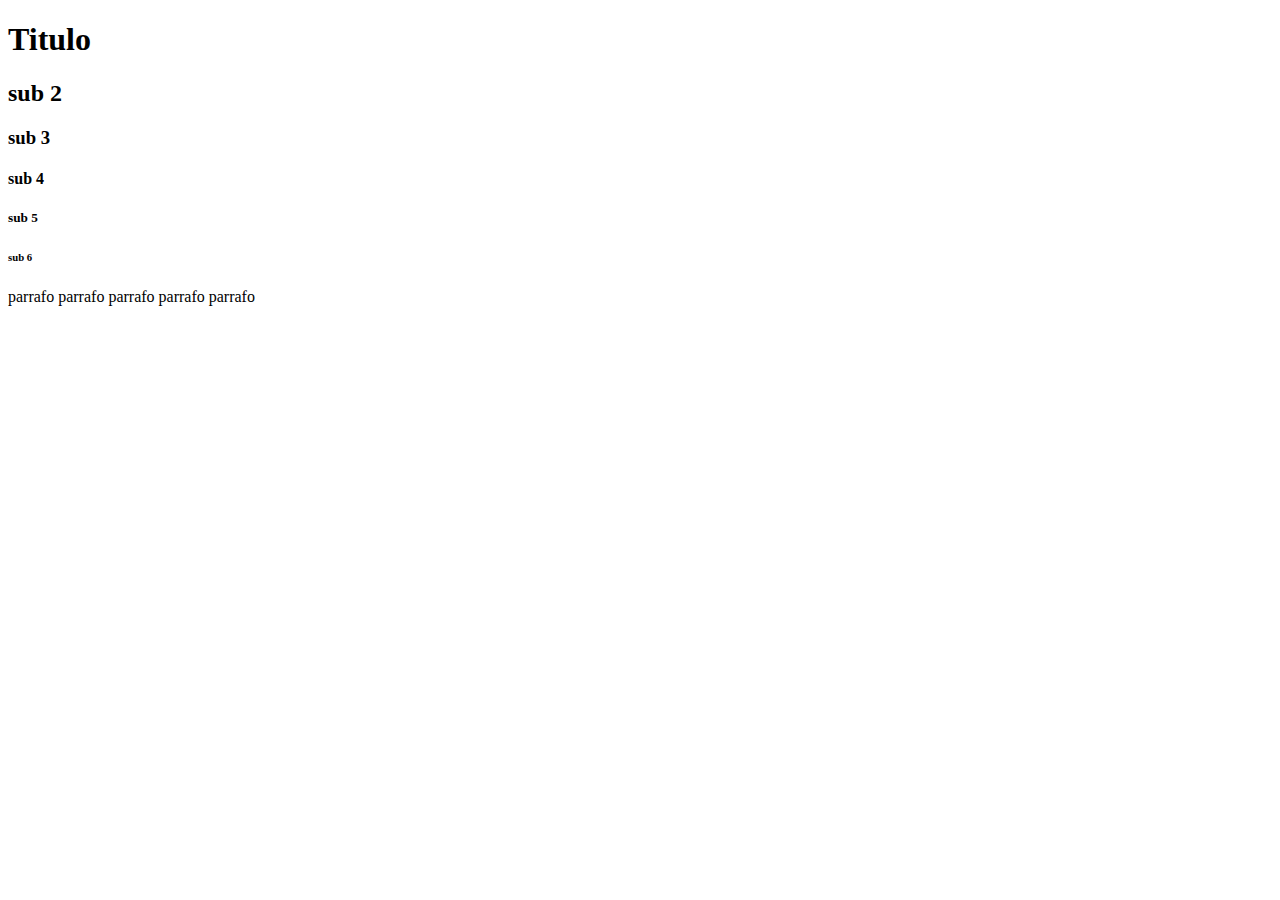
==== Index.html @ 71df9e5f "Add files via upload" ====
<!DOCTYPE html>
<html>
<head>
	<title>Hola Mundo</title>
</head>
<body>
	<h1>Titulo</h1>
	<h2>sub 2</h2>
	<h3>sub 3</h3>
	<h4>sub 4</h4>
	<h5>sub 5</h5>
	<h6>sub 6</h6>
	<p>parrafo parrafo
	parrafo parrafo
	 parrafo</p>

</body>
</html>
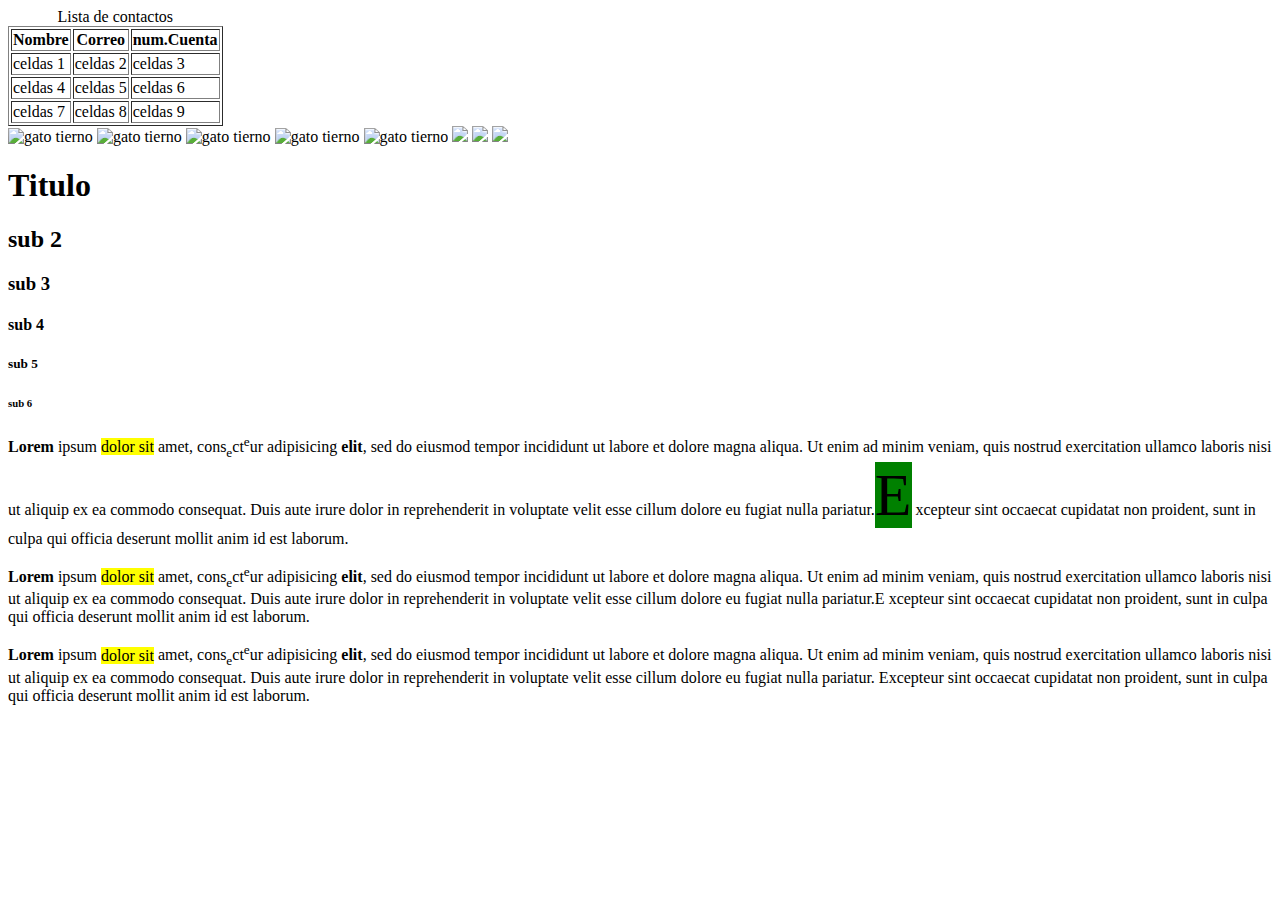
==== commit 027ebc72: "Add files via upload" ====
--- a/Index.html
+++ b/Index.html
@@ -2,17 +2,124 @@
 <html>
 <head>
 	<title>Hola Mundo</title>
+
 </head>
 <body>
-	<h1>Titulo</h1>
-	<h2>sub 2</h2>
-	<h3>sub 3</h3>
-	<h4>sub 4</h4>
-	<h5>sub 5</h5>
-	<h6>sub 6</h6>
-	<p>parrafo parrafo
-	parrafo parrafo
-	 parrafo</p>
+
+	<!--faltan:
+		listas
+		figure
+	-->
+
+	<div>
+		<table border="1px">
+		<caption>Lista de contactos</caption>
+		<thead>
+			<tr>
+				<th>Nombre</th>
+				<th>Correo</th>
+				<th>num.Cuenta</th>
+			</tr>
+		</thead>
+
+		<tbody>
+			<tr>
+			<td>celdas 1</td>
+			<td>celdas 2</td>
+			<td>celdas 3</td>
+			
+		</tr> 
+         <tr>
+         	<td>celdas 4</td>
+            <td>celdas 5</td>
+             <td>celdas 6</td>
+         </tr>
+         <tr>
+         	<td>celdas 7</td>
+         	<td>celdas 8</td>
+         	<td>celdas 9</td>
+         </tr>
+		</tbody>
+		<tfoot>
+			
+		</tfoot>
+		
+	    </table>
+
+	</div>
+
+	
+
+	<div>
+			<img src="Imagenes/images.jpg"
+	         alt="gato tierno"
+	         height="100px"
+	          width="">
+	         <img src="Imagenes/images.jpg"
+	         alt="gato tierno"
+	         height="100px"
+	          width="">
+	         <img src="Imagenes/images.jpg"
+	         alt="gato tierno"
+	         height="100px"
+	          width="">
+	         <img src="Imagenes/images.jpg"
+	         alt="gato tierno"
+	         height="100px"
+	          width="">
+	         <img src="Imagenes/images.jpg"
+	         alt="gato tierno"
+	         height="100px"
+	          width="">
+
+
+	        <img src="https://ca-times.brightspotcdn.com/dims4/default/c3f4b96/2147483647/strip/true/crop/1970x1108+39+0/resize/1200x675!/quality/80/?url=https%3A%2F%2Fcalifornia-times-brightspot.s3.amazonaws.com%2F12%2Fa5%2F79e097ccf62312d18a025f22ce48%2Fhoyla-recuento-11-cosas-aman-gatos-top-001"
+	        height="100px" 
+	        width="">
+	        <img src="https://ca-times.brightspotcdn.com/dims4/default/c3f4b96/2147483647/strip/true/crop/1970x1108+39+0/resize/1200x675!/quality/80/?url=https%3A%2F%2Fcalifornia-times-brightspot.s3.amazonaws.com%2F12%2Fa5%2F79e097ccf62312d18a025f22ce48%2Fhoyla-recuento-11-cosas-aman-gatos-top-001"
+	        height="100px" 
+	        width="">
+	        <img src="https://ca-times.brightspotcdn.com/dims4/default/c3f4b96/2147483647/strip/true/crop/1970x1108+39+0/resize/1200x675!/quality/80/?url=https%3A%2F%2Fcalifornia-times-brightspot.s3.amazonaws.com%2F12%2Fa5%2F79e097ccf62312d18a025f22ce48%2Fhoyla-recuento-11-cosas-aman-gatos-top-001"
+	        height="100px" 
+	        width="">
+	</div>
+
+	<span></span>
+
+	<div>
+			<h1>Titulo</h1>
+	        <h2>sub 2</h2>
+	        <h3>sub 3</h3>
+	        <h4>sub 4</h4>
+	        <h5>sub 5</h5>
+	        <h6>sub 6</h6>
+	</div>
+
+
+    
+
+	<p> <strong>Lorem</strong> ipsum <mark>dolor sit</mark> amet, cons<sub>e</sub>ct<sup>e</sup>ur adipisicing <b>elit</b>, sed do eiusmod
+	tempor incididunt ut labore et dolore magna aliqua. Ut enim ad minim veniam,
+	quis nostrud exercitation ullamco laboris nisi ut aliquip ex ea commodo
+	consequat. Duis aute irure dolor in reprehenderit in voluptate velit esse
+	cillum dolore eu fugiat nulla pariatur.<span style="font-size: 60px; background: green;">E</span> xcepteur sint occaecat cupidatat non
+	proident, sunt in culpa qui officia deserunt mollit anim id est laborum. </p>
+
+	<p> <strong>Lorem</strong> ipsum <mark>dolor sit</mark> amet, cons<sub>e</sub>ct<sup>e</sup>ur adipisicing <b>elit</b>, sed do eiusmod
+	tempor incididunt ut labore et dolore magna aliqua. Ut enim ad minim veniam,
+	quis nostrud exercitation ullamco laboris nisi ut aliquip ex ea commodo
+	consequat. Duis aute irure dolor in reprehenderit in voluptate velit esse
+	cillum dolore eu fugiat nulla pariatur.<span>E</span> xcepteur sint occaecat cupidatat non
+	proident, sunt in culpa qui officia deserunt mollit anim id est laborum. </p>
+
+	<p> <strong>Lorem</strong> ipsum <mark>dolor sit</mark> amet, cons<sub>e</sub>ct<sup>e</sup>ur adipisicing <b>elit</b>, sed do eiusmod
+	tempor incididunt ut labore et dolore magna aliqua. Ut enim ad minim veniam,
+	quis nostrud exercitation ullamco laboris nisi ut aliquip ex ea commodo
+	consequat. Duis aute irure dolor in reprehenderit in voluptate velit esse
+	cillum dolore eu fugiat nulla pariatur. Excepteur sint occaecat cupidatat non
+	proident, sunt in culpa qui officia deserunt mollit anim id est laborum. </p>
+
+
 
 </body>
 </html>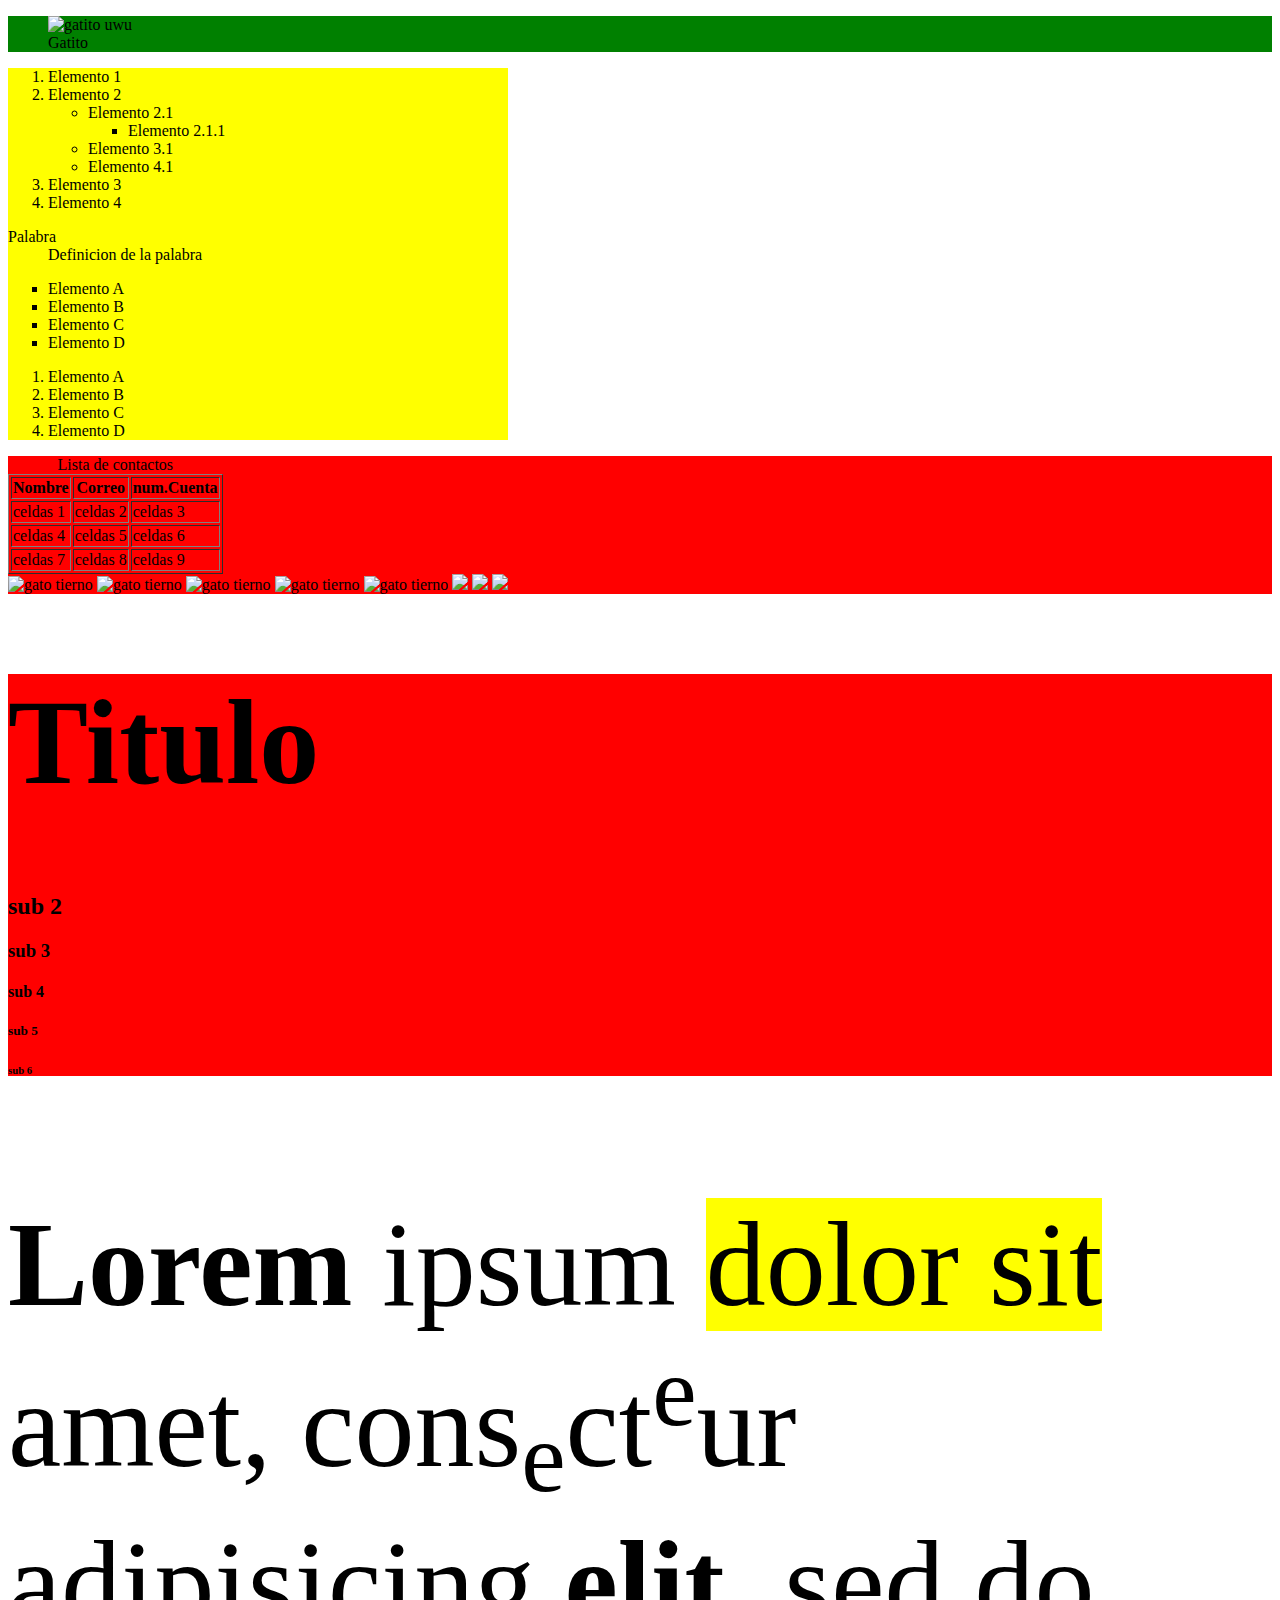
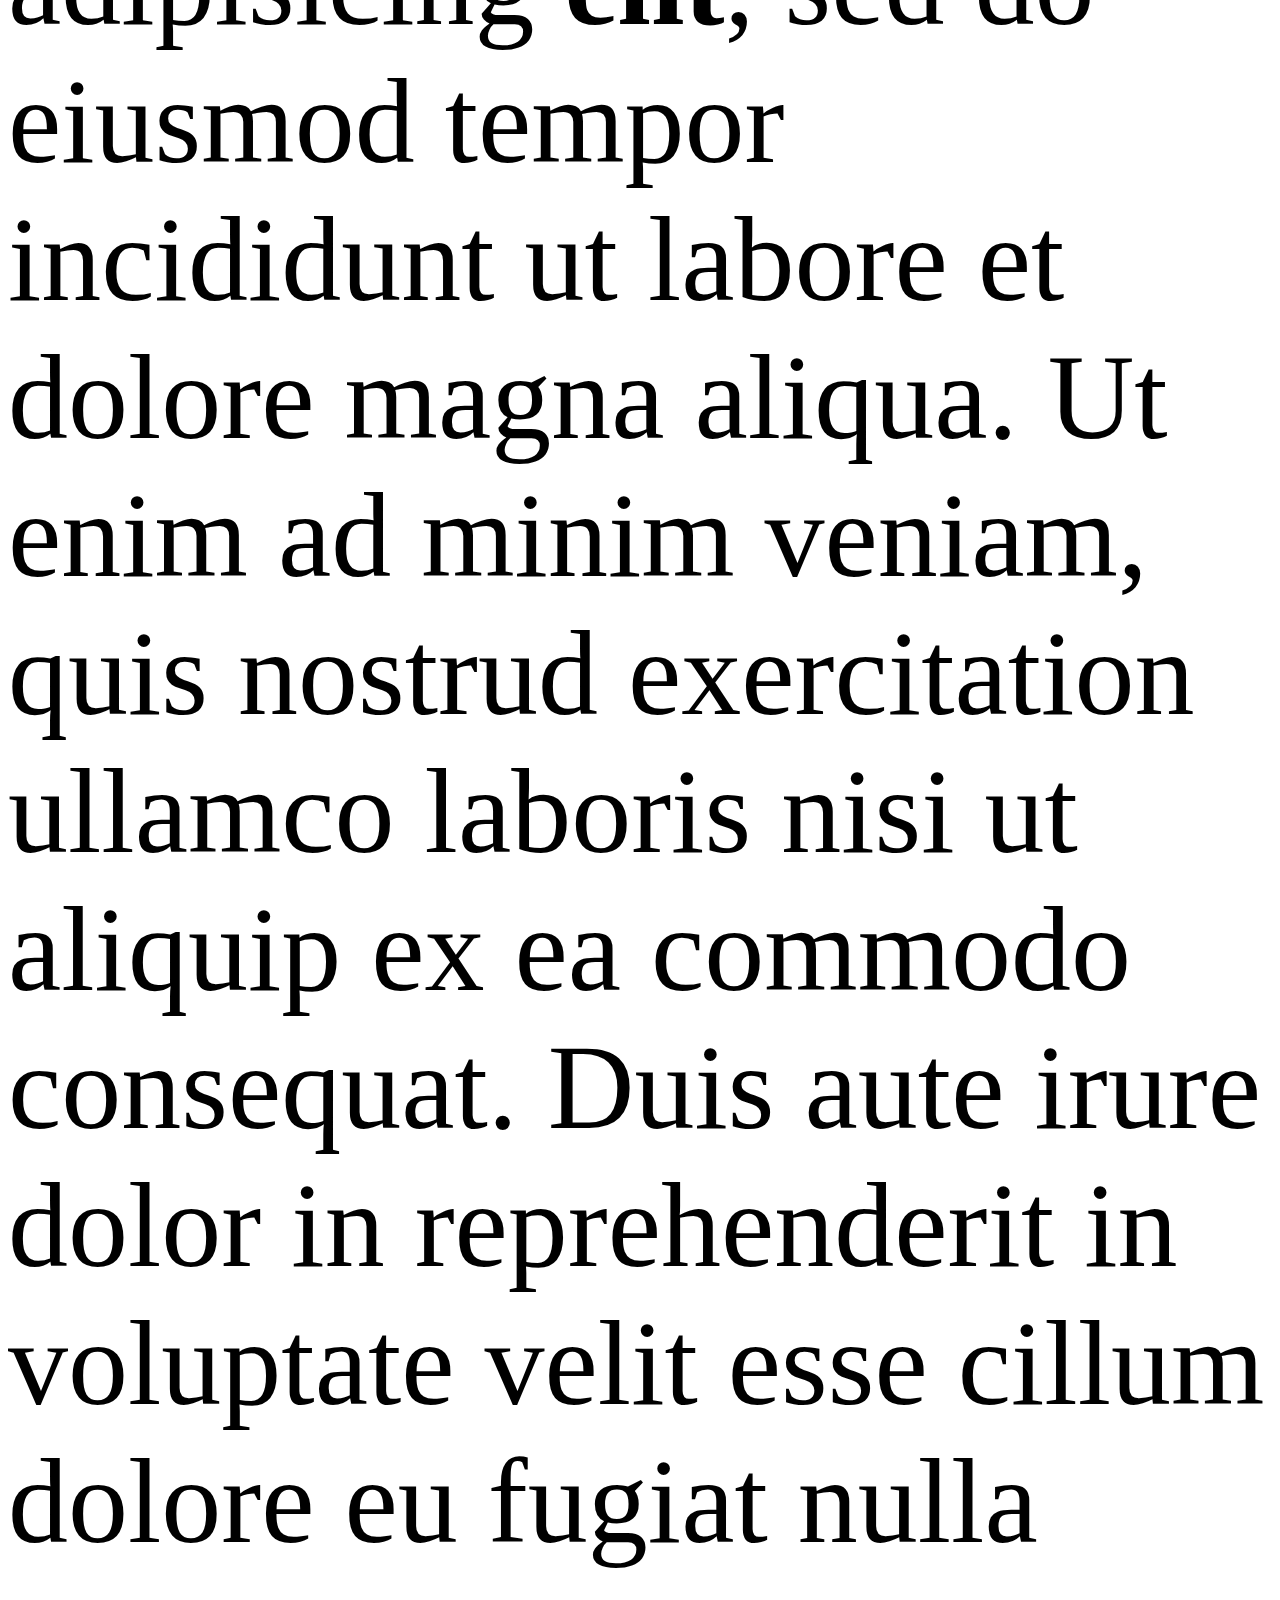
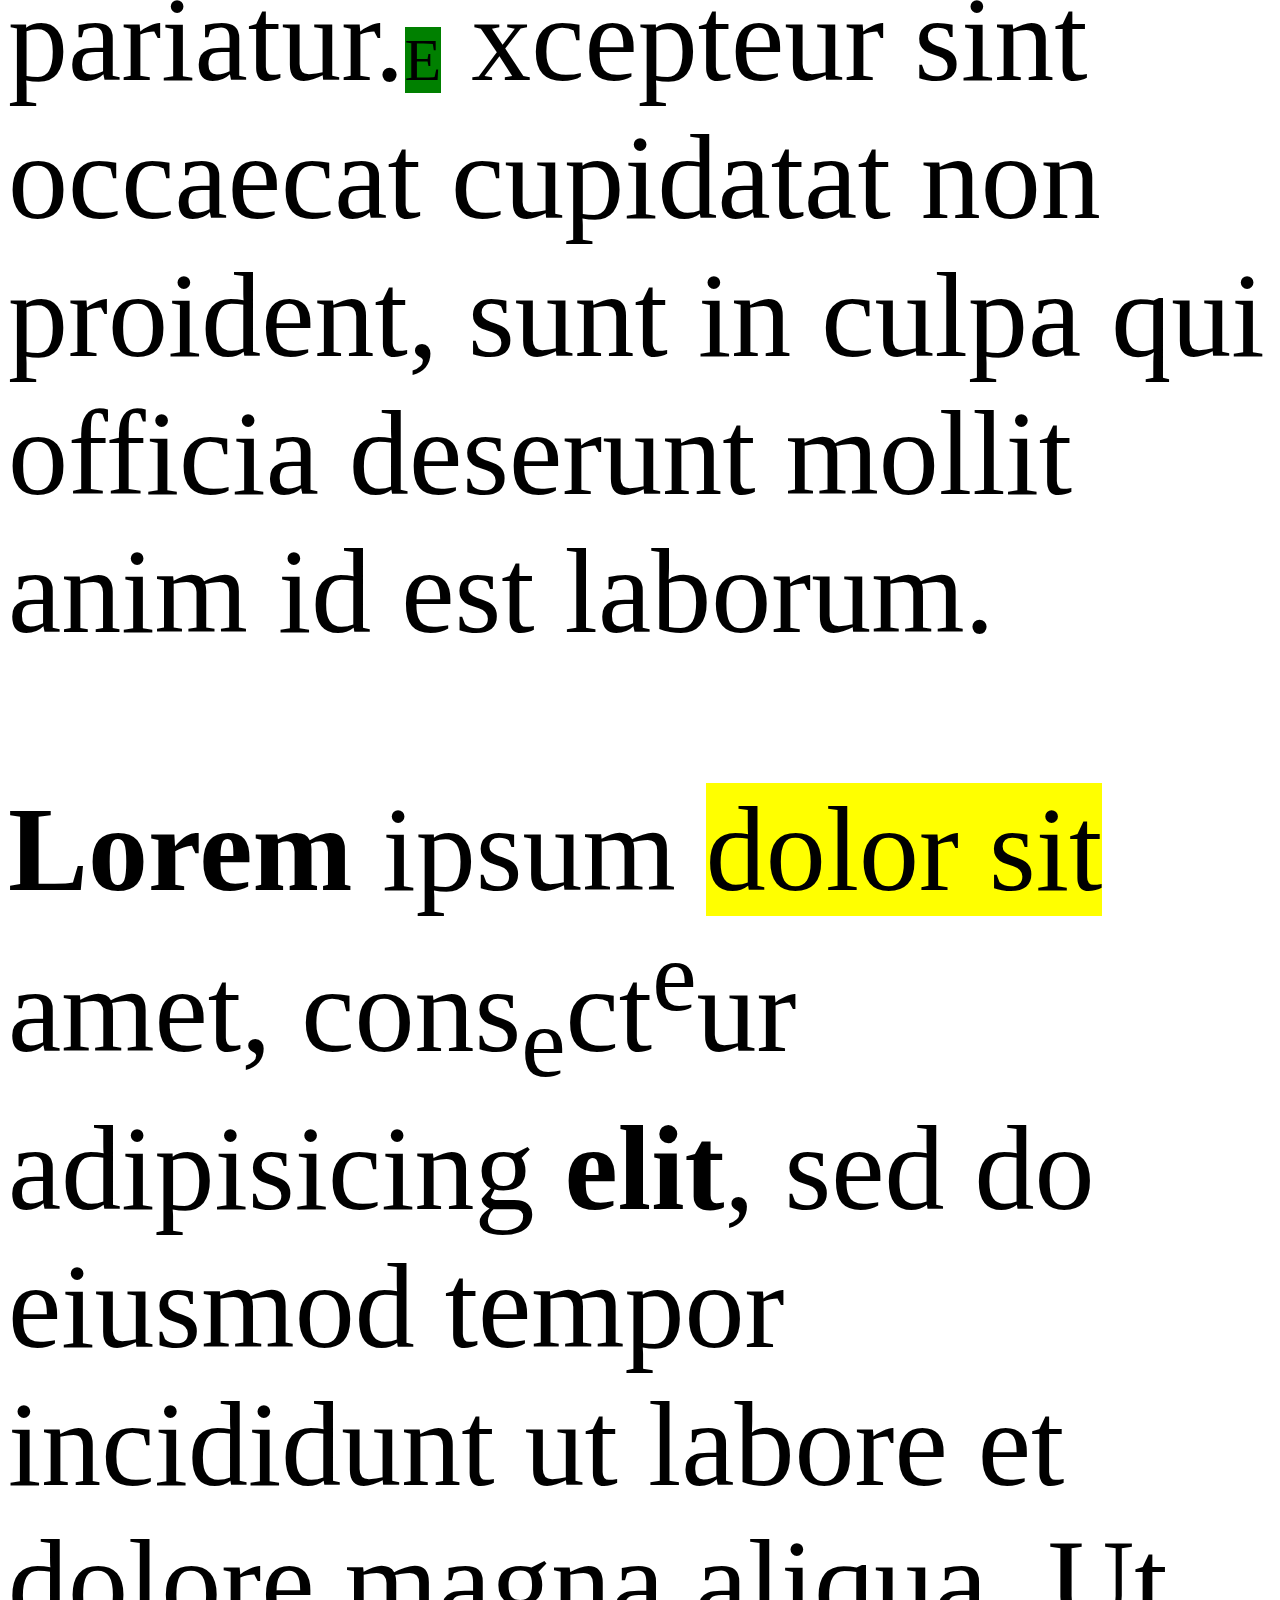
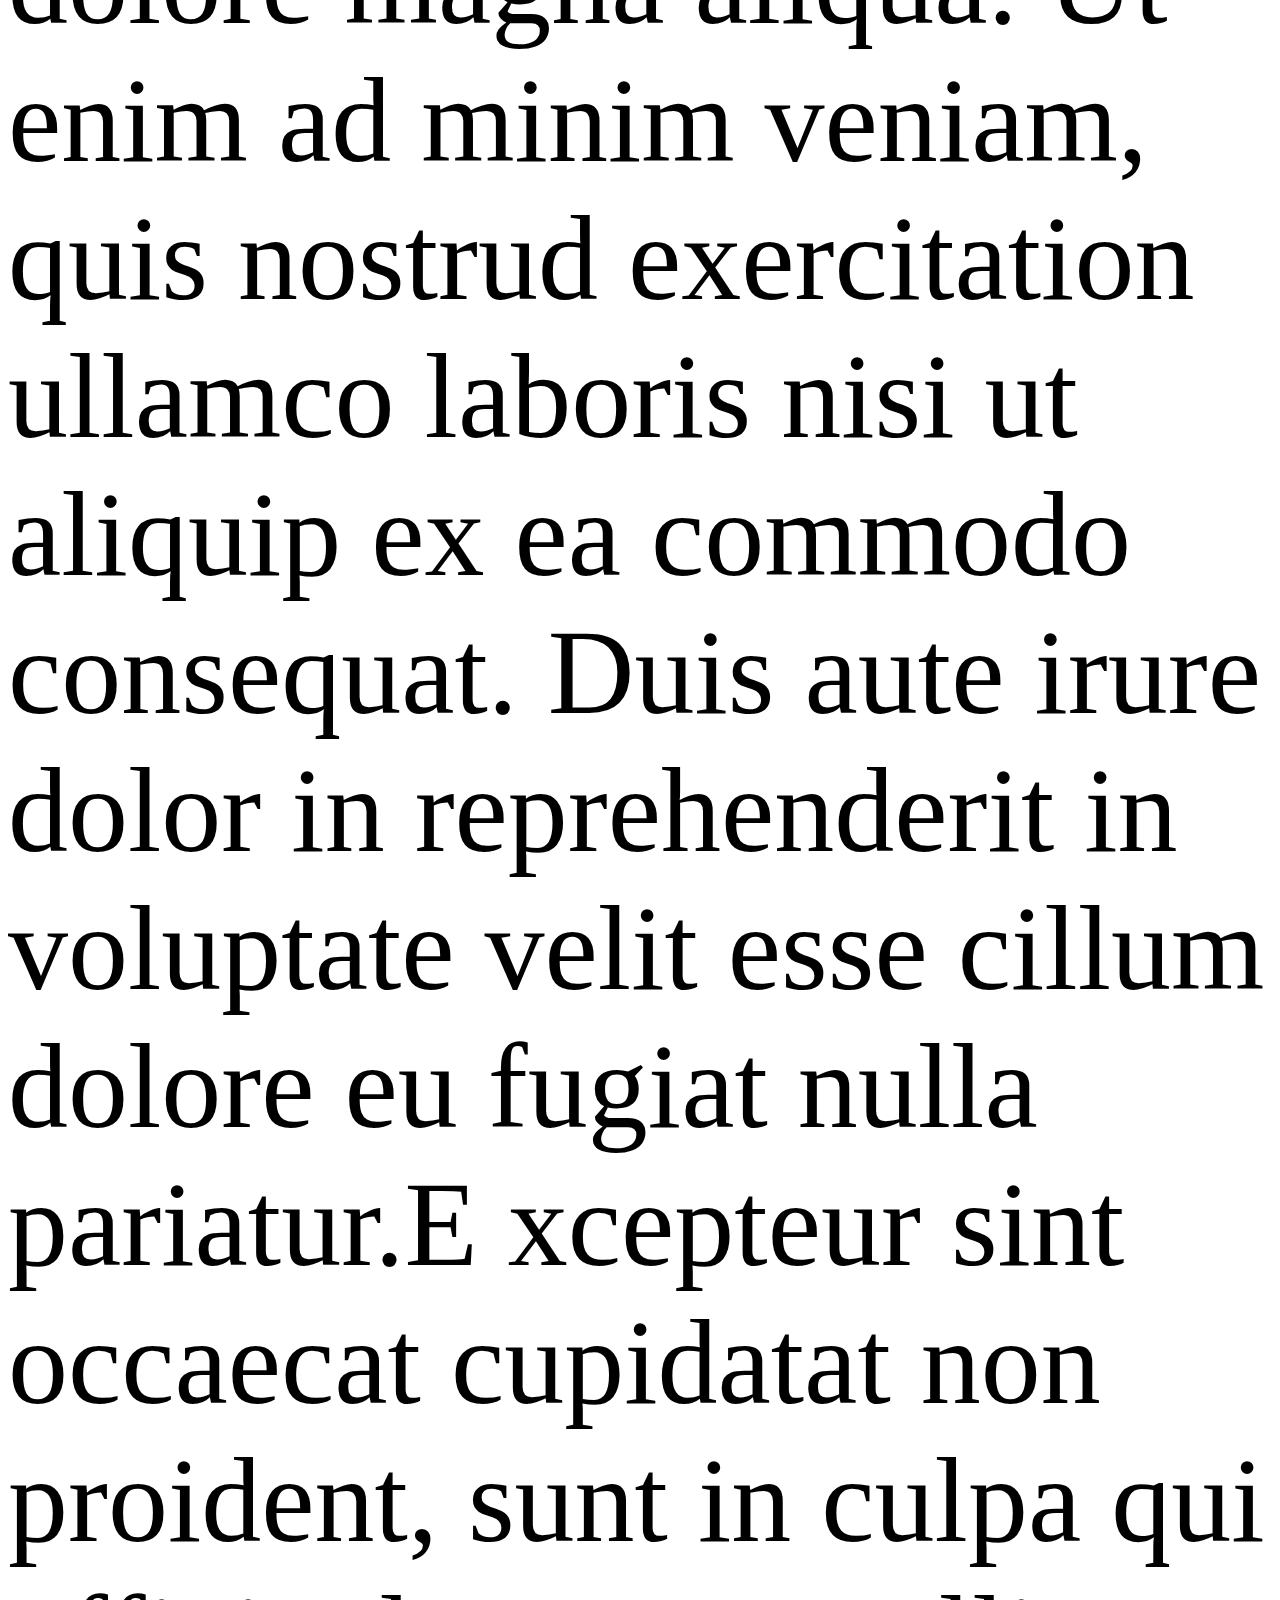
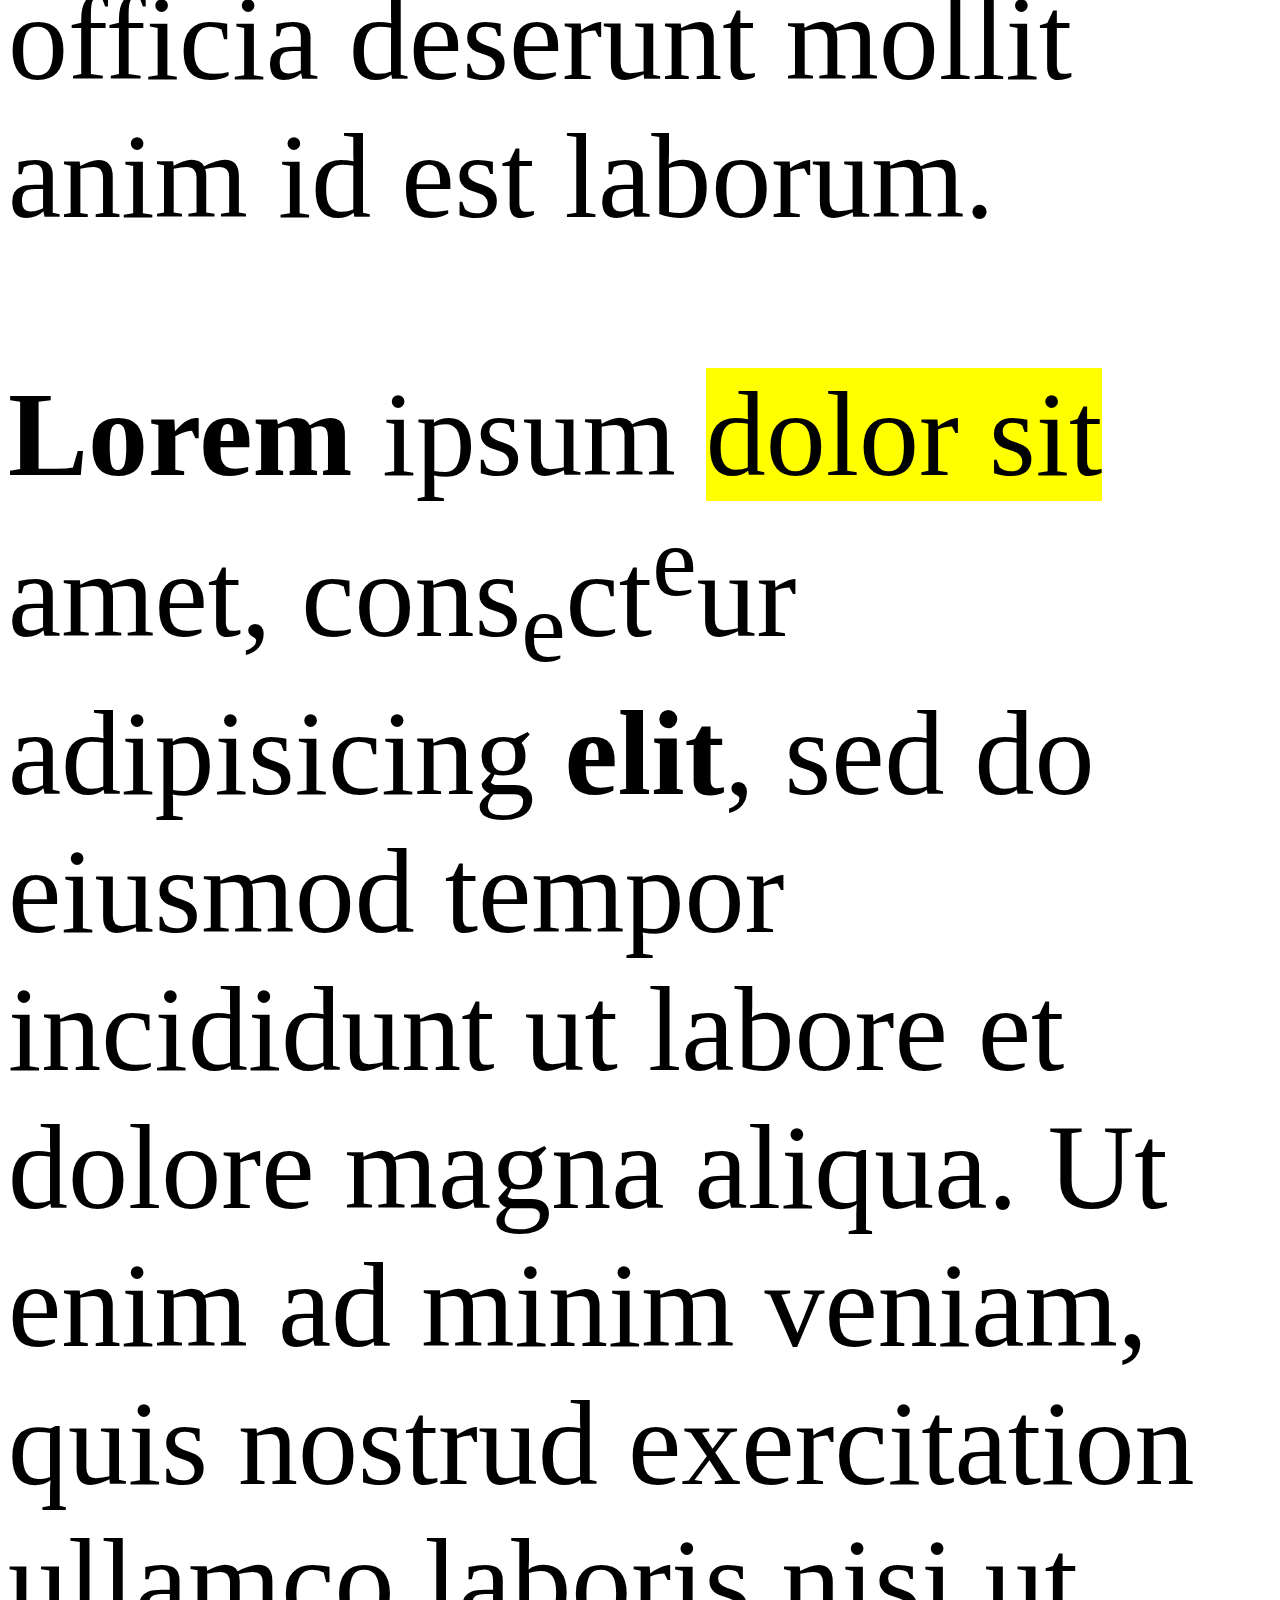
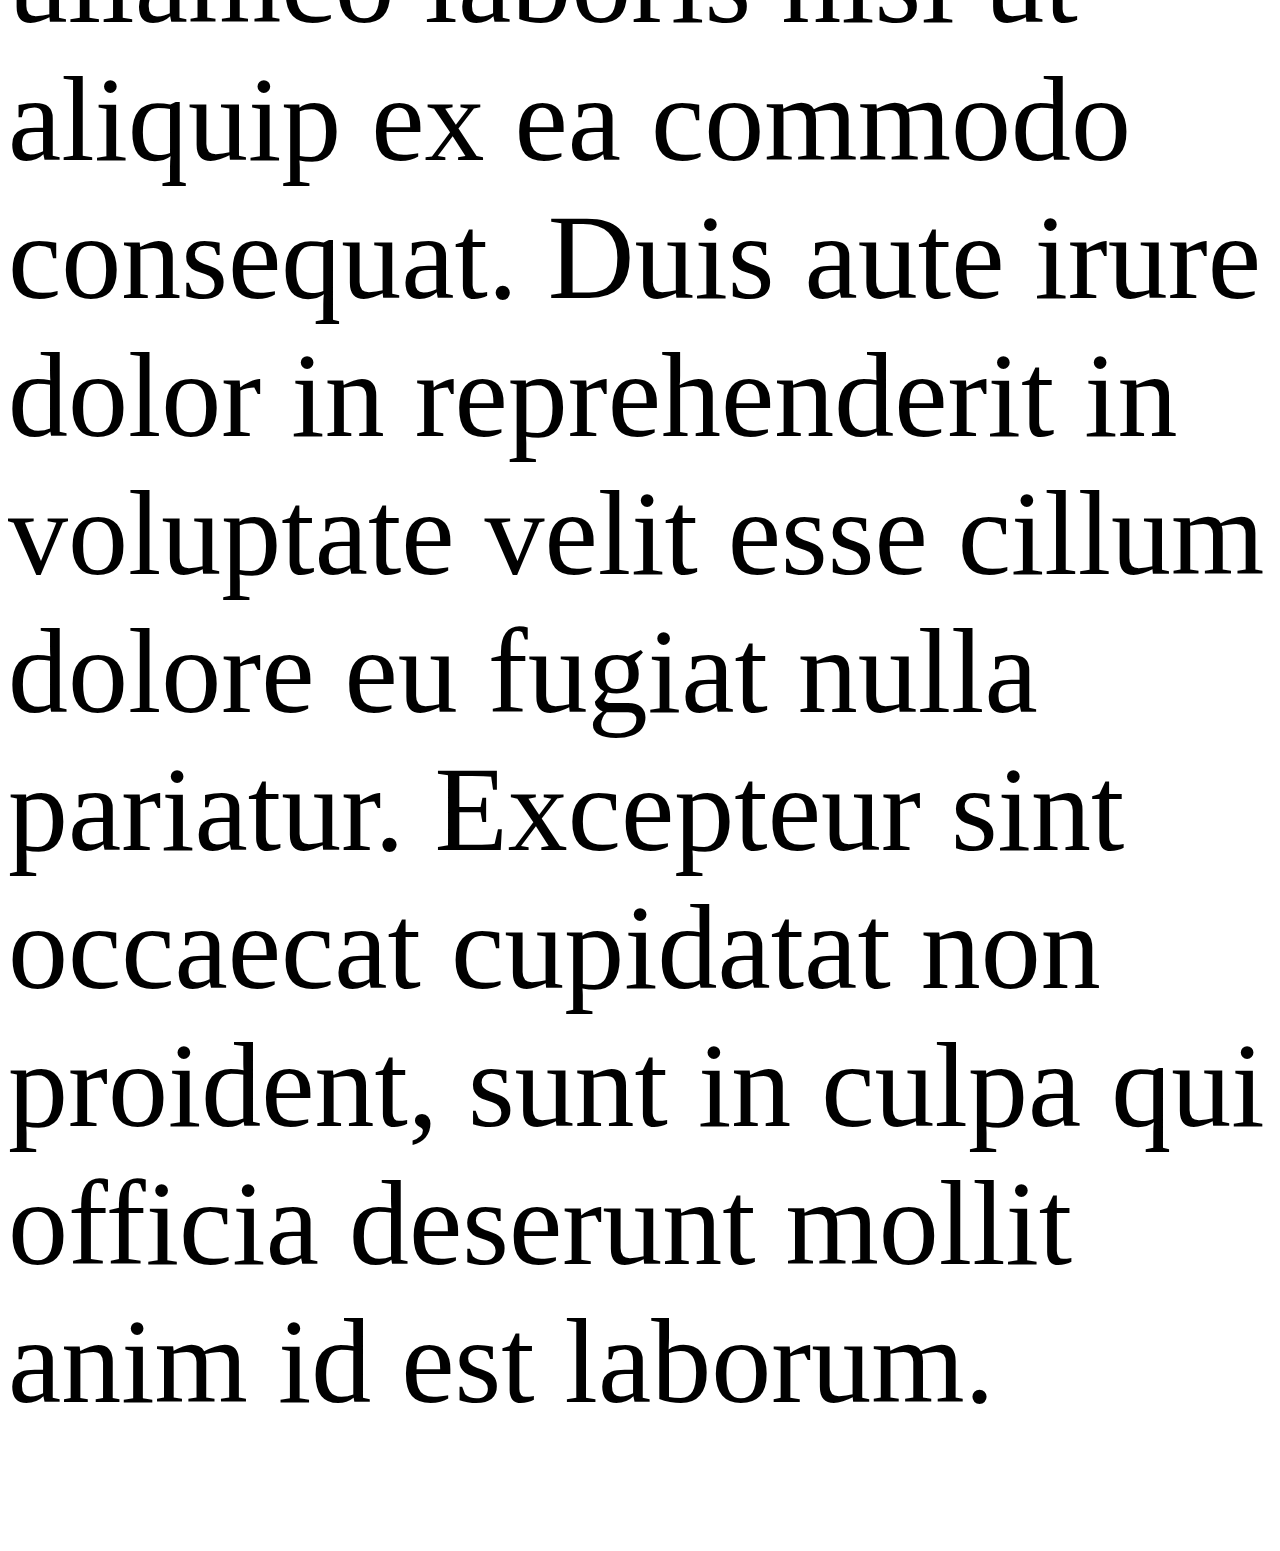
==== commit 7895c47c: "Add files via upload" ====
--- a/Index.html
+++ b/Index.html
@@ -2,14 +2,69 @@
 <html>
 <head>
 	<title>Hola Mundo</title>
+	<link rel="stylesheet" type="text/css" href="Estilos.css">
 
 </head>
 <body>
 
-	<!--faltan:
-		listas
+	<!--
 		figure
 	-->
+
+	<div  class="verde">
+
+		<figure>
+
+			<img src="https://ca-times.brightspotcdn.com/dims4/default/c3f4b96/2147483647/strip/true/crop/1970x1108+39+0/resize/1200x675!/quality/80/?url=https%3A%2F%2Fcalifornia-times-brightspot.s3.amazonaws.com%2F12%2Fa5%2F79e097ccf62312d18a025f22ce48%2Fhoyla-recuento-11-cosas-aman-gatos-top-001"
+	        height="100px" 
+	        width="" alt="gatito uwu">
+
+	        <figcaption>Gatito</figcaption>
+			
+		</figure>
+
+
+	</div>
+	
+
+	<div id="mediano" class="verde">
+
+		<ol>
+			<li>Elemento 1</li>
+			<li>Elemento 2</li>
+			 <ul>
+			 	<li>Elemento 2.1</li>
+			 	<ul>
+			 		<li>Elemento 2.1.1</li>
+			 	</ul>
+			 	<li>Elemento 3.1</li>
+			 	<li>Elemento 4.1</li>
+			 </ul>
+			 <li>Elemento 3</li>
+			 <li>Elemento 4</li>
+		</ol>
+
+		<dl>
+			<dt>Palabra</dt>
+			<dd>Definicion de la palabra</dd>
+
+		</dl>
+
+		<ul type="square">
+			<li>Elemento A</li>
+			<li>Elemento B</li>
+			<li>Elemento C</li>
+			<li>Elemento D</li>
+		</ul>
+
+		<ol type="X">
+			<li>Elemento A</li>
+			<li>Elemento B</li>
+			<li>Elemento C</li>
+			<li>Elemento D</li>	
+		</ol>
+
+	</div>
 
 	<div>
 		<table border="1px">
@@ -98,7 +153,7 @@
 
     
 
-	<p> <strong>Lorem</strong> ipsum <mark>dolor sit</mark> amet, cons<sub>e</sub>ct<sup>e</sup>ur adipisicing <b>elit</b>, sed do eiusmod
+    	<p> <strong>Lorem</strong> ipsum <mark>dolor sit</mark> amet, cons<sub>e</sub>ct<sup>e</sup>ur adipisicing <b>elit</b>, sed do eiusmod
 	tempor incididunt ut labore et dolore magna aliqua. Ut enim ad minim veniam,
 	quis nostrud exercitation ullamco laboris nisi ut aliquip ex ea commodo
 	consequat. Duis aute irure dolor in reprehenderit in voluptate velit esse
@@ -119,6 +174,11 @@
 	cillum dolore eu fugiat nulla pariatur. Excepteur sint occaecat cupidatat non
 	proident, sunt in culpa qui officia deserunt mollit anim id est laborum. </p>
 
+	
+
+
+
+   
 
 
 </body>
--- a/Estilos.css
+++ b/Estilos.css
@@ -0,0 +1,29 @@
+div{
+	background: red;
+	position: relative;
+	
+}
+
+
+.verde{
+	background: green;
+}
+
+#mediano{
+	background: yellow;
+	width: 500px;
+	position: relative;
+
+	top: 0px;
+	right: ;
+	bottom: ;
+	left: ;
+}
+
+p{
+	font-size: 120px;
+}
+
+h1{
+	font-size: 120px;
+}